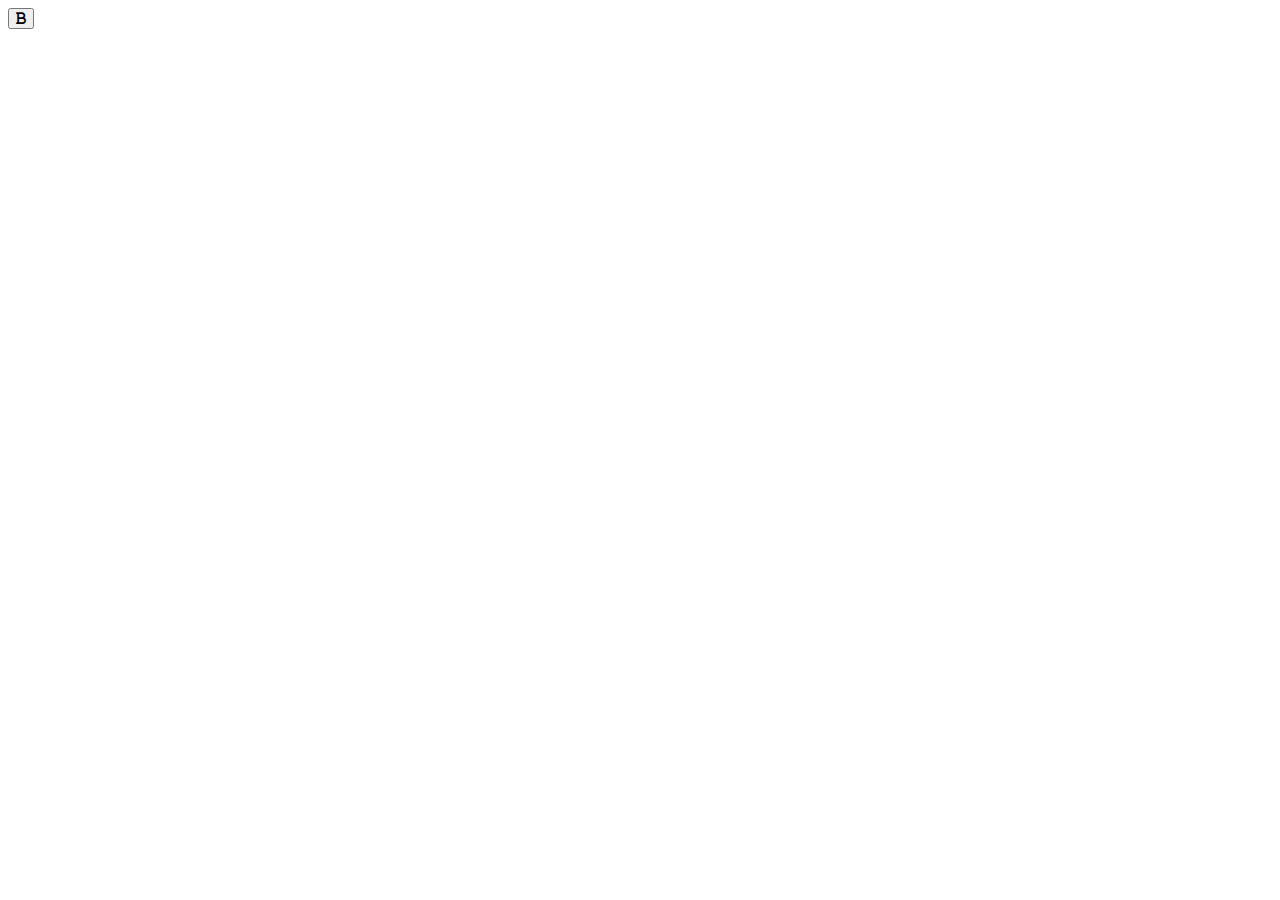
==== Day #2 - Rich Text Editor/index.html @ 77561fa6 "update day 2" ====
<!DOCTYPE html>
<html lang="en">
<head>
    <meta charset="UTF-8">
    <meta http-equiv="X-UA-Compatible" content="ie=edge">
    <meta name="viewport" content="width=device-width, initial-scale=1.0">
    <link rel="stylesheet" href="https://cdnjs.cloudflare.com/ajax/libs/font-awesome/6.5.1/css/all.min.css">
    <link rel="stylesheet" href="style.css">
    <title>#2 - Online Text Editor | AddinRizal</title>
</head>
<body>

    <div class="container">
        <div class="option">
            <button id="bold" class="option-button format">
                <i class="fa-solid fa-bold"></i>
            </button>
        </div>
    </div>
    
</body>
</html>
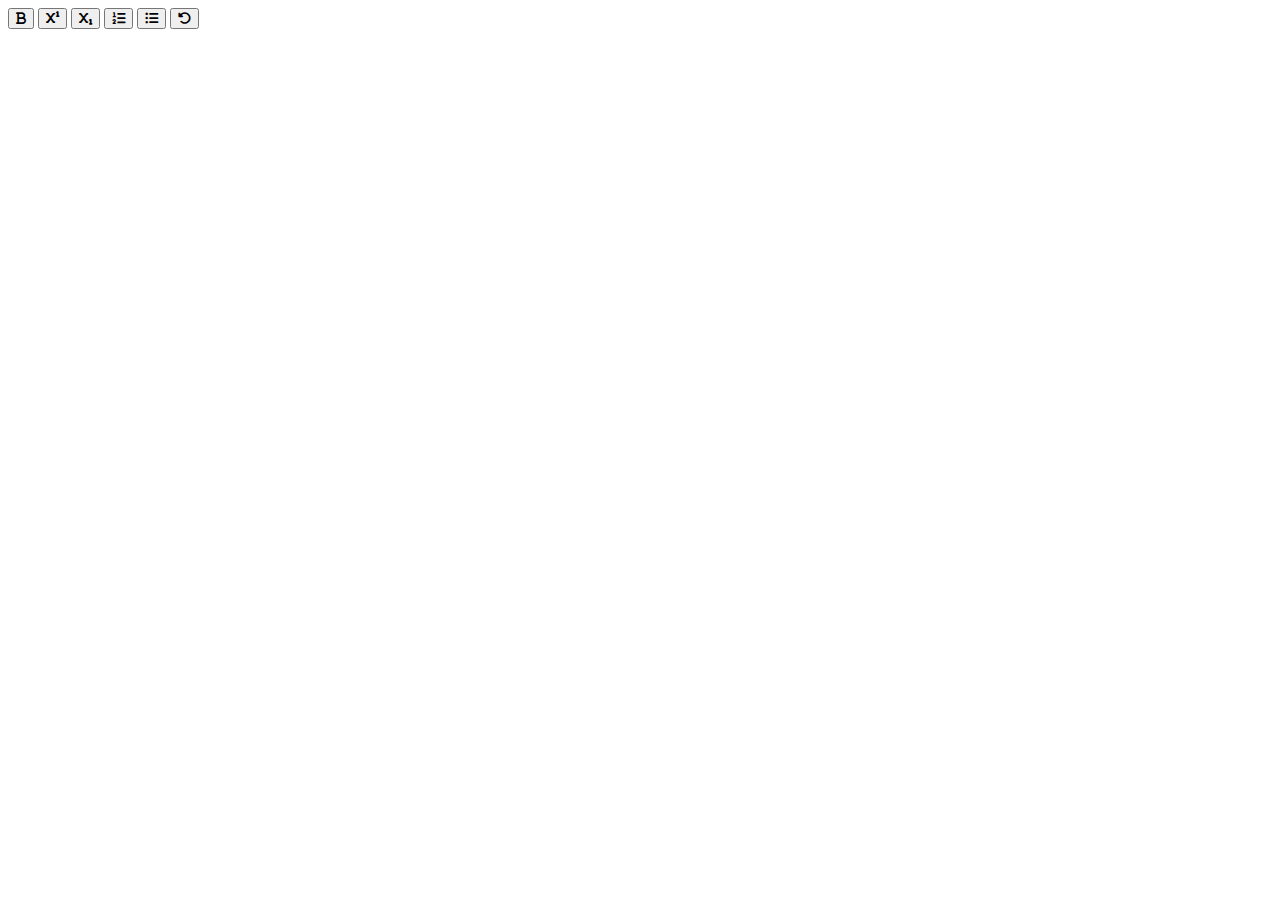
==== commit 74f57ba5: "update" ====
--- a/Day #2 - Rich Text Editor/index.html
+++ b/Day #2 - Rich Text Editor/index.html
@@ -15,6 +15,19 @@
             <button id="bold" class="option-button format">
                 <i class="fa-solid fa-bold"></i>
             </button>
+            <button id="superscript" class="option-button script"><i class="fa-solid fa-superscript"></i>
+            </button>
+            <button id="subscript" class="option-button script"><i class="fa-solid fa-subscript"></i>
+            </button>
+            <button id="insertOrderedList" class="option-button">
+                <i class="fa-solid fa-list-ol"></i>
+            </button>
+            <button id="insertUnorderedList" class="option-button">
+                <i class="fa-solid fa-list-ul"></i>
+            </button>
+            <button id="undo" class="option-button">
+                <i class="fa-solid fa-rotate-left"></i>
+            </button>
         </div>
     </div>
     
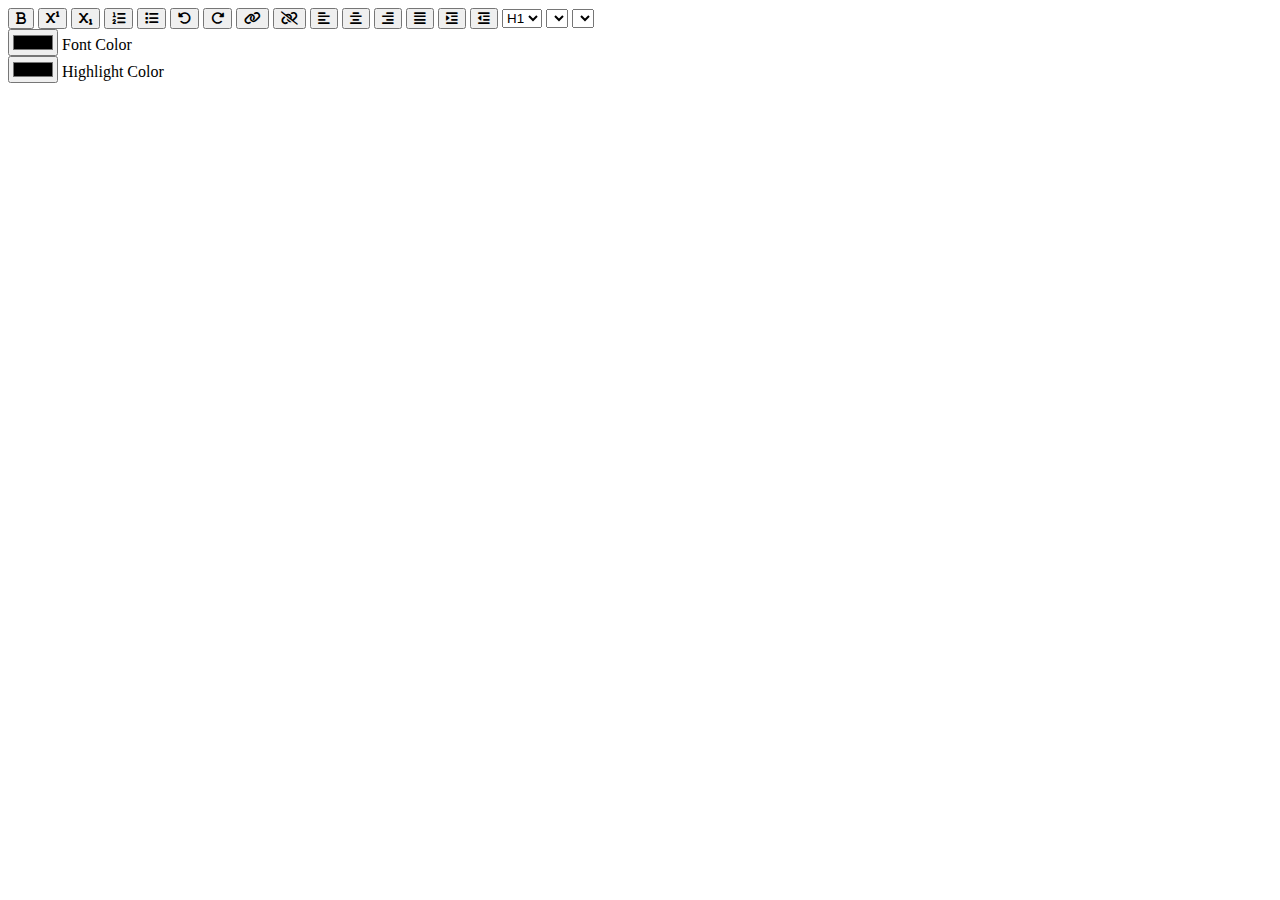
==== commit 362d7173: "html" ====
--- a/Day #2 - Rich Text Editor/index.html
+++ b/Day #2 - Rich Text Editor/index.html
@@ -1,35 +1,95 @@
 <!DOCTYPE html>
 <html lang="en">
+
 <head>
     <meta charset="UTF-8">
-    <meta http-equiv="X-UA-Compatible" content="ie=edge">
+    <meta http-equiv="X-UA-Compatible" content="IE=edge">
     <meta name="viewport" content="width=device-width, initial-scale=1.0">
-    <link rel="stylesheet" href="https://cdnjs.cloudflare.com/ajax/libs/font-awesome/6.5.1/css/all.min.css">
+    <link rel="stylesheet" href="https://cdnjs.cloudflare.com/ajax/libs/font-awesome/6.2.1/css/all.min.css">
     <link rel="stylesheet" href="style.css">
-    <title>#2 - Online Text Editor | AddinRizal</title>
+    <title>#2 - Online Text Editor | AsmrProg</title>
 </head>
+
 <body>
 
     <div class="container">
-        <div class="option">
+        <div class="options">
             <button id="bold" class="option-button format">
                 <i class="fa-solid fa-bold"></i>
             </button>
-            <button id="superscript" class="option-button script"><i class="fa-solid fa-superscript"></i>
+            <button id="superscript" class="option-button script">
+                <i class="fa-solid fa-superscript"></i>
             </button>
-            <button id="subscript" class="option-button script"><i class="fa-solid fa-subscript"></i>
+            <button id="subscript" class="option-button script">
+                <i class="fa-solid fa-subscript"></i>
             </button>
+
             <button id="insertOrderedList" class="option-button">
-                <i class="fa-solid fa-list-ol"></i>
+                <div class="fa-solid fa-list-ol"></div>
             </button>
             <button id="insertUnorderedList" class="option-button">
-                <i class="fa-solid fa-list-ul"></i>
+                <i class="fa-solid fa-list"></i>
             </button>
+
             <button id="undo" class="option-button">
                 <i class="fa-solid fa-rotate-left"></i>
             </button>
+            <button id="redo" class="option-button">
+                <i class="fa-solid fa-rotate-right"></i>
+            </button>
+
+            <button id="createLink" class="adv-option-button">
+                <i class="fa fa-link"></i>
+            </button>
+            <button id="unlink" class="option-button">
+                <i class="fa fa-unlink"></i>
+            </button>
+
+            <button id="justifyLeft" class="option-button align">
+                <i class="fa-solid fa-align-left"></i>
+            </button>
+            <button id="justifyCenter" class="option-button align">
+                <i class="fa-solid fa-align-center"></i>
+            </button>
+            <button id="justifyRight" class="option-button align">
+                <i class="fa-solid fa-align-right"></i>
+            </button>
+            <button id="justifyFull" class="option-button align">
+                <i class="fa-solid fa-align-justify"></i>
+            </button>
+            <button id="indent" class="option-button spacing">
+                <i class="fa-solid fa-indent"></i>
+            </button>
+            <button id="outdent" class="option-button spacing">
+                <i class="fa-solid fa-outdent"></i>
+            </button>
+            <select id="formatBlock" class="adv-option-button">
+                <option value="H1">H1</option>
+                <option value="H2">H2</option>
+                <option value="H3">H3</option>
+                <option value="H4">H4</option>
+                <option value="H5">H5</option>
+                <option value="H6">H6</option>
+            </select>
+            <select id="fontName" class="adv-option-button"></select>
+            <select id="fontSize" class="adv-option-button"></select>
+
+            <div class="input-wrapper">
+                <input type="color" id="foreColor" class="adv-option-button">
+                <label for="foreColor">Font Color</label>
+            </div>
+            <div class="input-wrapper">
+                <input type="color" id="backColor" class="adv-option-button">
+                <label for="backColor">Highlight Color</label>
+            </div>
+
         </div>
+        <div id="text-input" contenteditable="true"></div>
     </div>
-    
+
+    <script src="script.js"></script>
+
+
 </body>
+
 </html>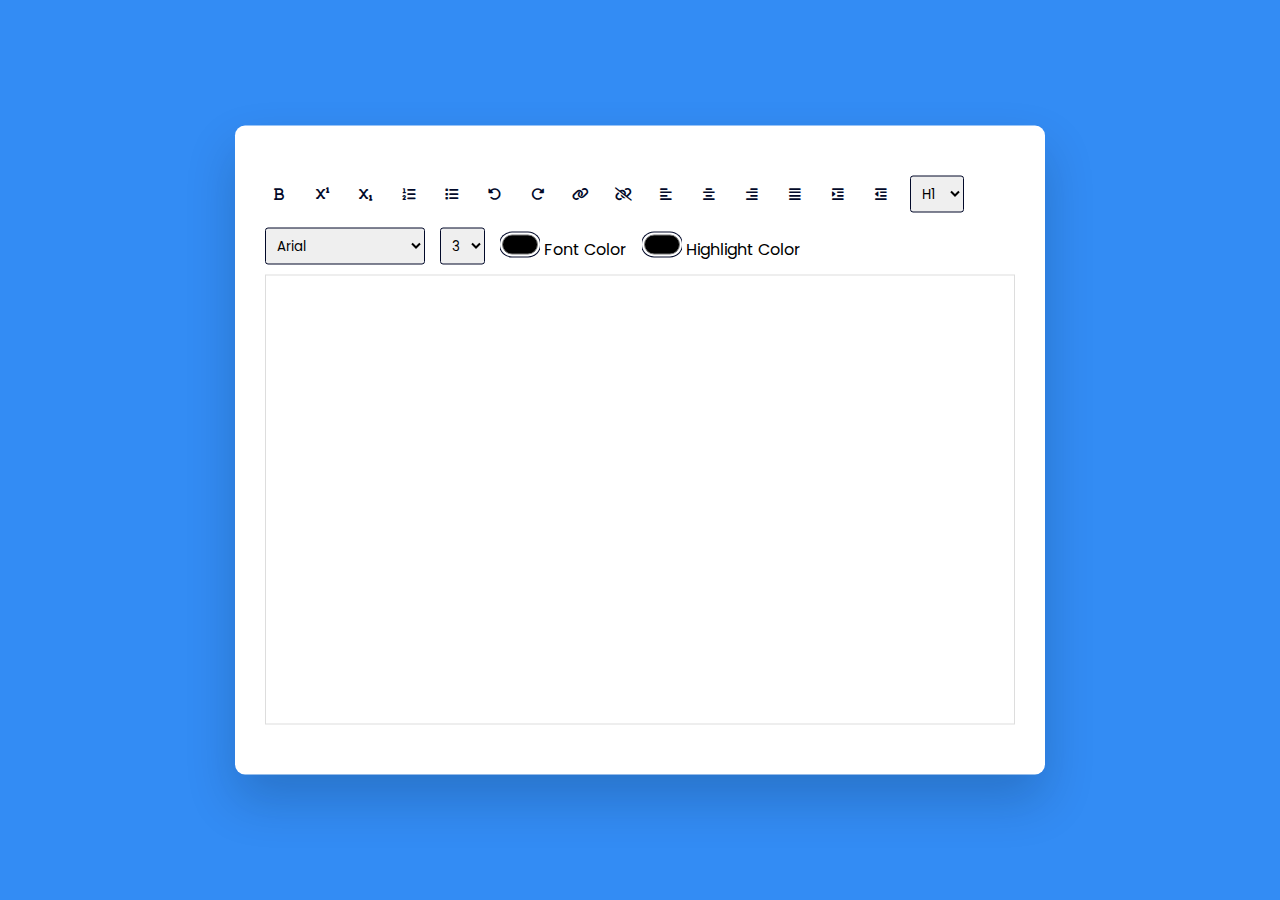
==== commit 83279bfa: "FIXX" ====
--- a/Day #2 - Rich Text Editor/index.html
+++ b/Day #2 - Rich Text Editor/index.html
@@ -7,7 +7,7 @@
     <meta name="viewport" content="width=device-width, initial-scale=1.0">
     <link rel="stylesheet" href="https://cdnjs.cloudflare.com/ajax/libs/font-awesome/6.2.1/css/all.min.css">
     <link rel="stylesheet" href="style.css">
-    <title>#2 - Online Text Editor | AsmrProg</title>
+    <title>#2 - Online Text Editor | AddinRizal</title>
 </head>
 
 <body>
--- a/Day #2 - Rich Text Editor/style.css
+++ b/Day #2 - Rich Text Editor/style.css
@@ -0,0 +1,87 @@
+@import url('https://fonts.googleapis.com/css2?family=Poppins:wght@300;400;500;600;700&display=swap');
+
+*{
+    padding: 0;
+    margin: 0;
+    box-sizing: border-box;
+}
+
+body{
+    background-color: #338cf4;
+}
+
+.container{
+    background-color: #fff;
+    width: 90vmin;
+    padding: 50px 30px;
+    position: absolute;
+    transform: translate(-50%, -50%);
+    left: 50%;
+    top: 50%;
+    border-radius: 10px;
+    box-shadow: 0 25px 50px rgba(7, 20, 35, 0.2);
+}
+
+.options{
+    display: flex;
+    flex-wrap: wrap;
+    align-items: center;
+    gap: 15px;
+}
+
+button{
+    width: 28px;
+    height: 28px;
+    display: grid;
+    place-items: center;
+    border-radius: 3px;
+    border: none;
+    background-color: #fff;
+    outline: none;
+    color: #020929;
+    cursor: pointer;
+}
+
+select{
+    padding: 7px;
+    border: 1px solid #020929;
+    border-radius: 3px;
+    cursor: pointer;
+}
+
+.options label,
+.options select{
+    font-family: 'Poppins', sans-serif;
+}
+
+input[type="color"]{
+    -webkit-appearance: none;
+    -moz-appearance: none;
+    appearance: none;
+    background-color: transparent;
+    width: 40px;
+    height: 28px;
+    border: none;
+    cursor: pointer;
+}
+
+input[type="color"]::-webkit-color-swatch{
+    border-radius: 15px;
+    box-shadow: 0 0 0 2px #fff, 0 0 0 3px #020929;
+}
+
+input[type="color"]::-moz-color-swatch{
+    border-radius: 15px;
+    box-shadow: 0 0 0 2px #fff, 0 0 0 3px #020929;
+}
+
+#text-input{
+    margin-top: 10px;
+    border: 1px solid #ddd;
+    padding: 20px;
+    height: 50vh;
+}
+
+.active{
+    background-color: #e0e9ff;
+}